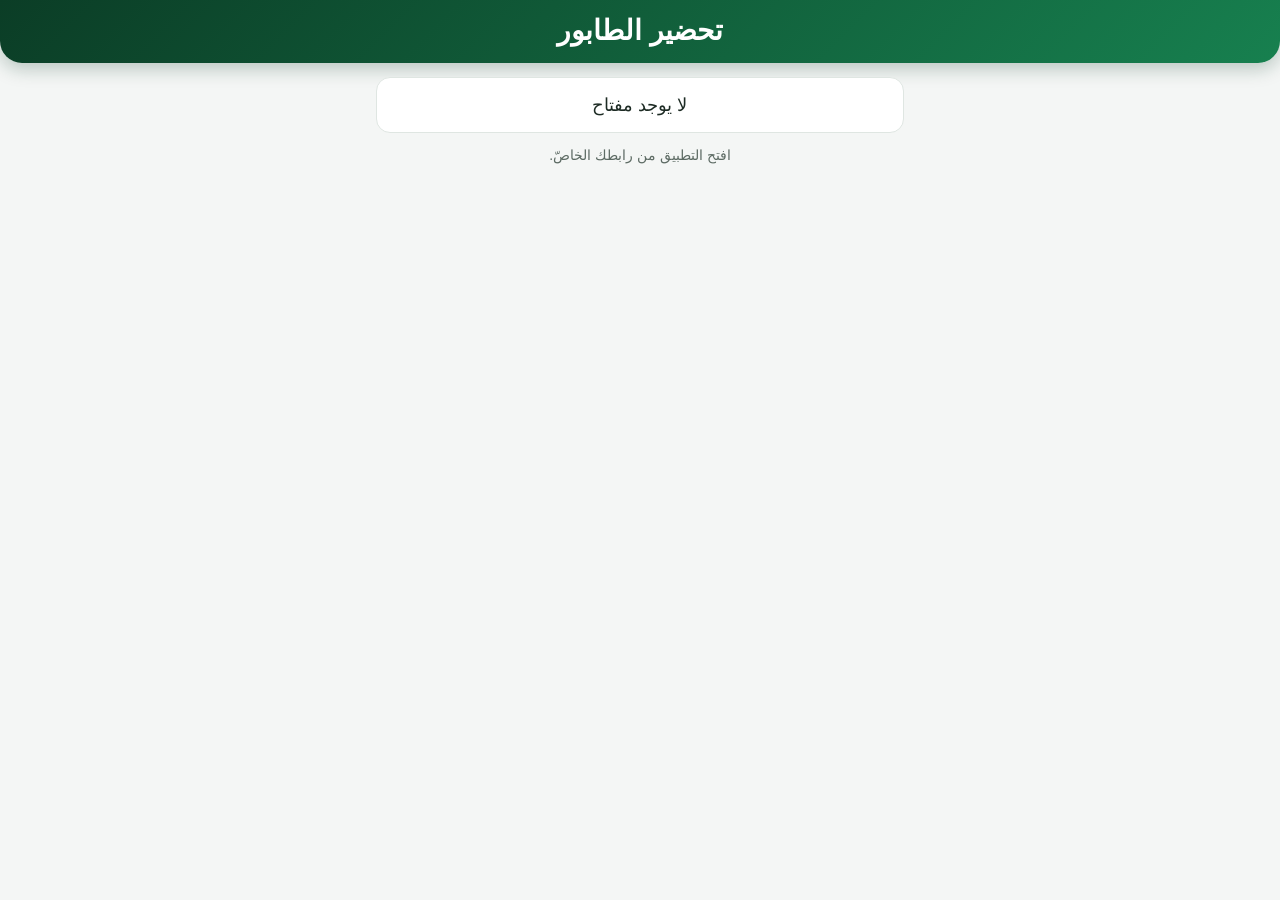
==== index.html @ b1dfa706 "تطبيق تحضير الطابور — الواجهة (بلا أسماء ولا مفاتيح)" ====
<!DOCTYPE html>
<html lang="ar" dir="rtl">
<head>
<meta charset="utf-8">
<meta name="viewport" content="width=device-width, initial-scale=1, viewport-fit=cover">
<meta name="theme-color" content="#0f5132">
<meta name="apple-mobile-web-app-capable" content="yes">
<meta name="mobile-web-app-capable" content="yes">
<meta name="apple-mobile-web-app-status-bar-style" content="black-translucent">
<meta name="apple-mobile-web-app-title" content="تحضير الطابور">
<title>تحضير الطابور</title>
<link rel="manifest" href="manifest.webmanifest">
<link rel="icon" type="image/png" href="icon-192.png">
<link rel="apple-touch-icon" href="apple-touch-icon.png">
<link rel="stylesheet" href="style.css">
</head>
<body>
<header class="banner">
  <div class="bt">تحضير الطابور</div>
  <div class="bs" id="who"></div>
  <div class="bs" id="day"></div>
</header>
<main id="app"><p class="muted center">جارٍ التحميل…</p></main>
<div id="toast" class="toast" hidden><span id="toastText"></span><button id="undo" type="button">تراجع</button></div>
<script src="app.js"></script>
</body>
</html>
---- style.css ----
:root {
  --g: #0f5132; --g2: #17804f; --g3: #0b3d26;
  --ink: #1d2b24; --muted: #5d6b64; --bg: #f4f6f5; --line: #dfe6e2;
  --red: #a61b1b; --amber: #7a5600;
}
* { box-sizing: border-box; -webkit-tap-highlight-color: transparent; }
html, body { margin: 0; background: var(--bg); color: var(--ink); -webkit-text-size-adjust: 100%; }
body {
  direction: rtl;
  font-family: -apple-system, "SF Arabic", "Segoe UI", Tahoma, sans-serif;
  padding-bottom: calc(96px + env(safe-area-inset-bottom));
}
button { font: inherit; cursor: pointer; }

.banner {
  background: linear-gradient(135deg, var(--g3), var(--g2));
  color: #fff; text-align: center;
  padding: calc(14px + env(safe-area-inset-top)) 16px 16px;
  border-radius: 0 0 22px 22px;
  box-shadow: 0 6px 18px rgba(11, 61, 38, .25);
  -webkit-print-color-adjust: exact; print-color-adjust: exact;
}
.bt { font-size: 28px; font-weight: 800; }
.bs { font-size: 14px; color: #d4ecdf; margin-top: 4px; }
.bs:empty { display: none; }

main { max-width: 560px; margin: 0 auto; padding: 14px 16px; }
main.wide { max-width: 900px; }
.center { text-align: center; }
.muted { color: var(--muted); font-size: 14px; }

.status {
  display: flex; justify-content: space-between; align-items: center;
  background: #fff; border: 1px solid var(--line); border-radius: 14px;
  padding: 10px 14px; margin-bottom: 12px;
}
.count { font-size: 22px; font-weight: 800; color: var(--g); }

.letters { display: grid; grid-template-columns: repeat(auto-fill, minmax(54px, 1fr)); gap: 8px; margin-bottom: 14px; }
.letter {
  position: relative; height: 54px; border-radius: 12px;
  background: #fff; border: 1px solid var(--line);
  font-size: 23px; font-weight: 800; color: var(--ink);
}
.letter.all { grid-column: span 2; font-size: 17px; }
.letter.on { background: var(--g); color: #fff; border-color: var(--g); }
.letter.done { opacity: .35; }
.letter .n { position: absolute; top: 3px; left: 6px; font-size: 11px; font-weight: 700; color: var(--muted); }
.letter.on .n { color: #d4ecdf; }

.names { display: flex; flex-direction: column; gap: 10px; }
.name {
  width: 100%; min-height: 66px; border-radius: 16px;
  background: #fff; border: 1px solid var(--line); box-shadow: 0 2px 6px rgba(0, 0, 0, .04);
  font-size: 22px; color: var(--ink); text-align: right; padding: 12px 16px; line-height: 1.35;
}
.name b { font-weight: 800; }
.name:active { background: #e6f2ec; }
.name .tag { display: inline-block; font-size: 13px; color: var(--amber); background: #fff4d6; border-radius: 8px; padding: 2px 8px; margin-inline-start: 8px; vertical-align: middle; }
.sep { font-size: 13px; color: var(--muted); margin: 6px 4px 0; }
.empty { background: #fff; border: 1px dashed var(--line); border-radius: 14px; padding: 18px; text-align: center; color: var(--muted); }

.toggle {
  display: block; width: 100%; margin: 18px 0 6px; border: 0; border-radius: 14px;
  background: #e3e9e6; color: var(--ink); font-size: 18px; font-weight: 700; padding: 14px;
}
.closed { background: #fff; border: 1px solid var(--line); border-radius: 14px; padding: 16px; text-align: center; font-size: 18px; margin-bottom: 12px; }

section { background: #fff; border-radius: 14px; padding: 12px 14px; margin: 10px 0; border: 1px solid var(--line); }
section h2 { font-size: 17px; margin: 4px 0 8px; }
.item { display: flex; justify-content: space-between; align-items: center; gap: 10px; padding: 10px 0; border-bottom: 1px solid #eef2f0; font-size: 17px; }
.item:last-child { border-bottom: 0; }
.item small { display: block; color: var(--muted); font-size: 13px; margin-top: 2px; }
.act { border: 0; border-radius: 10px; background: #e3e9e6; color: var(--ink); font-size: 14px; padding: 9px 12px; white-space: nowrap; }
.red h2 { color: var(--red); } .amber h2 { color: var(--amber); } .green h2 { color: var(--g); }

.chips { display: grid; grid-template-columns: repeat(4, 1fr); gap: 8px; margin: 12px 0; }
.chip { background: #fff; border: 1px solid var(--line); border-radius: 12px; padding: 8px 4px; text-align: center; font-size: 13px; }
.chip b { display: block; font-size: 22px; }
.nav { display: flex; gap: 8px; }
.nav button { flex: 1; border: 0; border-radius: 12px; background: #e3e9e6; font-size: 15px; padding: 12px 6px; }
.nav .print { background: var(--g); color: #fff; }

.toast {
  position: fixed; left: 12px; right: 12px; bottom: calc(12px + env(safe-area-inset-bottom));
  max-width: 536px; margin: 0 auto; background: var(--g3); color: #fff;
  border-radius: 16px; padding: 14px 16px; display: flex; align-items: center; justify-content: space-between; gap: 12px;
  font-size: 17px; box-shadow: 0 8px 24px rgba(0, 0, 0, .25);
}
.toast[hidden] { display: none; }
.toast button { border: 0; border-radius: 10px; background: #fff; color: var(--g3); font-size: 16px; font-weight: 800; padding: 10px 16px; }
.toast button[hidden] { display: none; }

@media print {
  .nav, .act, .toggle, .toast, .letters, .status, .closed { display: none !important; }
  body { background: #fff; padding: 0; }
  .banner { border-radius: 0; box-shadow: none; }
  section { border: 0; }
}
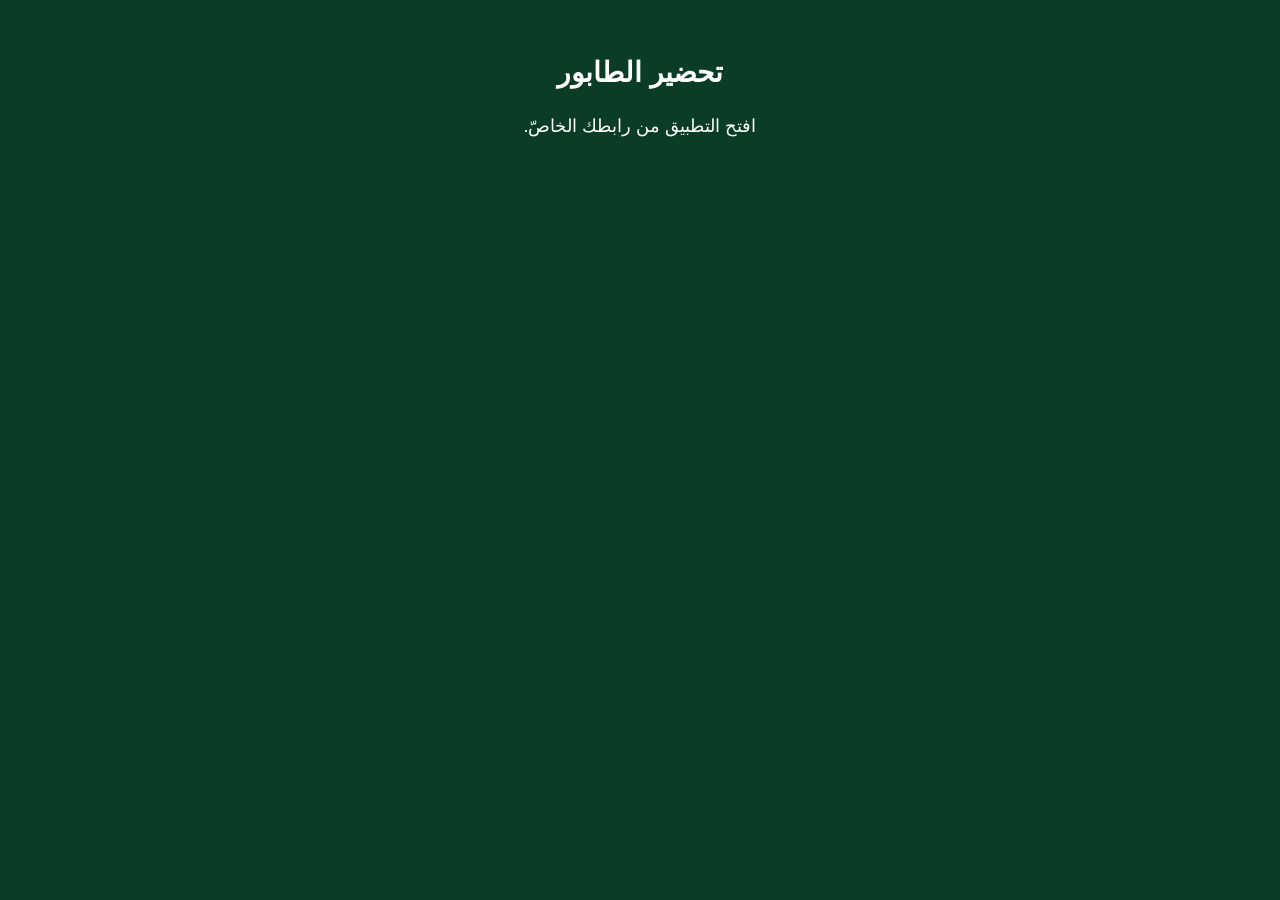
==== commit 9a9ecc1f: "الغلاف: الواجهة داخل Apps Script (أسرع وأثبت) — والأيقونة وقفل الشاشة هنا" ====
--- a/index.html
+++ b/index.html
@@ -3,7 +3,7 @@
 <head>
 <meta charset="utf-8">
 <meta name="viewport" content="width=device-width, initial-scale=1, viewport-fit=cover">
-<meta name="theme-color" content="#0f5132">
+<meta name="theme-color" content="#0b3d26">
 <meta name="apple-mobile-web-app-capable" content="yes">
 <meta name="mobile-web-app-capable" content="yes">
 <meta name="apple-mobile-web-app-status-bar-style" content="black-translucent">
@@ -12,16 +12,56 @@
 <link rel="manifest" href="manifest.webmanifest">
 <link rel="icon" type="image/png" href="icon-192.png">
 <link rel="apple-touch-icon" href="apple-touch-icon.png">
-<link rel="stylesheet" href="style.css">
+<style>
+  html, body { margin: 0; height: 100%; background: #0b3d26; overflow: hidden; }
+  body { box-sizing: border-box; padding-top: env(safe-area-inset-top); }
+  iframe { display: block; width: 100%; height: 100%; border: 0; background: #f4f6f5; }
+  .msg { color: #fff; font-family: -apple-system, "Segoe UI", Tahoma, sans-serif; text-align: center; padding: 48px 20px; font-size: 18px; line-height: 1.8; }
+  .msg b { display: block; font-size: 28px; margin-bottom: 12px; }
+</style>
 </head>
 <body>
-<header class="banner">
-  <div class="bt">تحضير الطابور</div>
-  <div class="bs" id="who"></div>
-  <div class="bs" id="day"></div>
-</header>
-<main id="app"><p class="muted center">جارٍ التحميل…</p></main>
-<div id="toast" class="toast" hidden><span id="toastText"></span><button id="undo" type="button">تراجع</button></div>
-<script src="app.js"></script>
+<script>
+/* غلافُ التطبيق المثبَّت: الأيقونةُ والتثبيت وقفلُ الشاشة هنا · والواجهةُ نفسُها في Apps Script داخل الإطار */
+(function () {
+  var ENGINE = 'https://script.google.com/macros/s/AKfycbyrGD6_YuWOT439G1RxY-GVze0-mn0u6XuQCoSks_L4bBHRyUKI89ODTdBFUq3r2zSnqg/exec';
+  var k = '', m = location.search.match(/[?&]k=([^&#]+)/);
+  try {
+    if (m) { k = decodeURIComponent(m[1]); localStorage.setItem('tabour_k', k); }
+    else k = localStorage.getItem('tabour_k') || '';
+  } catch (e) {
+    if (m) k = decodeURIComponent(m[1]);
+  }
+  if (!k) {
+    document.body.innerHTML = '<div class="msg"><b>تحضير الطابور</b>افتح التطبيق من رابطك الخاصّ.</div>';
+    return;
+  }
+  var f = document.createElement('iframe');
+  f.title = 'تحضير الطابور';
+  f.src = ENGINE + '?p=app&k=' + encodeURIComponent(k);
+  document.body.appendChild(f);
+
+  /* الإطارُ يقول متى يبدأ التحضيرُ وينتهي — فتبقى الشاشةُ مضاءةً في وقته وحدَه */
+  var lock = null, want = false;
+  function apply() {
+    if (!('wakeLock' in navigator)) return;
+    if (want && !lock && !document.hidden) {
+      navigator.wakeLock.request('screen').then(function (l) {
+        lock = l;
+        l.addEventListener('release', function () { lock = null; });
+      }).catch(function () {});
+    } else if (!want && lock) {
+      lock.release();
+      lock = null;
+    }
+  }
+  window.addEventListener('message', function (e) {
+    if (e.data && typeof e.data.tabourWake === 'boolean') { want = e.data.tabourWake; apply(); }
+  });
+  document.addEventListener('visibilitychange', function () { if (!document.hidden) apply(); });
+
+  if ('serviceWorker' in navigator) navigator.serviceWorker.register('sw.js').catch(function () {});
+})();
+</script>
 </body>
 </html>
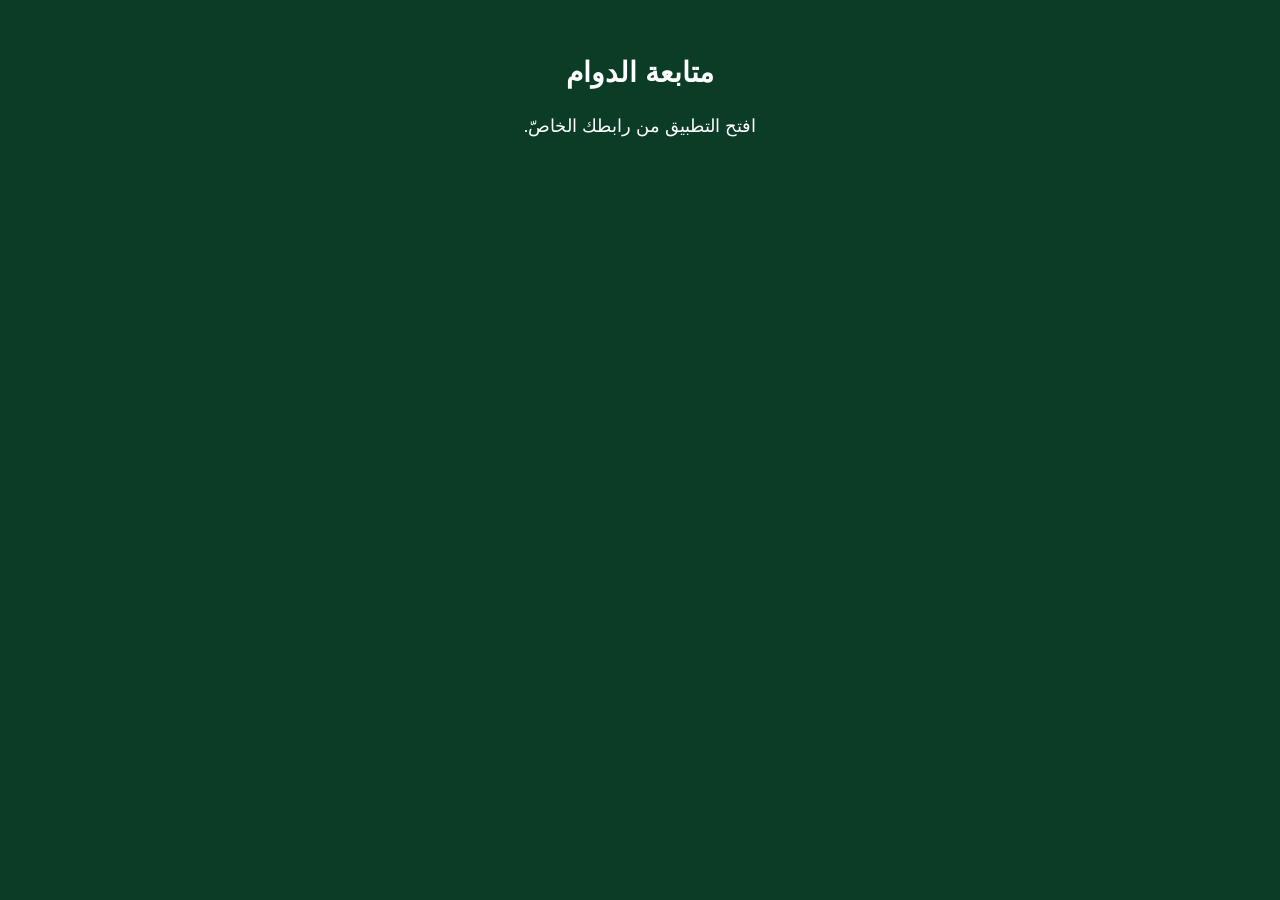
==== commit 04b5adbe: "اسمُ التطبيق «متابعة الدوام» — الإصدار ٢٢" ====
--- a/index.html
+++ b/index.html
@@ -7,8 +7,8 @@
 <meta name="apple-mobile-web-app-capable" content="yes">
 <meta name="mobile-web-app-capable" content="yes">
 <meta name="apple-mobile-web-app-status-bar-style" content="black-translucent">
-<meta name="apple-mobile-web-app-title" content="تحضير الطابور">
-<title>تحضير الطابور</title>
+<meta name="apple-mobile-web-app-title" content="متابعة الدوام">
+<title>متابعة الدوام</title>
 <link rel="manifest" href="manifest.webmanifest">
 <link rel="icon" type="image/png" href="icon-192.png">
 <link rel="apple-touch-icon" href="apple-touch-icon.png">
@@ -33,11 +33,11 @@
     if (m) k = decodeURIComponent(m[1]);
   }
   if (!k) {
-    document.body.innerHTML = '<div class="msg"><b>تحضير الطابور</b>افتح التطبيق من رابطك الخاصّ.</div>';
+    document.body.innerHTML = '<div class="msg"><b>متابعة الدوام</b>افتح التطبيق من رابطك الخاصّ.</div>';
     return;
   }
   var f = document.createElement('iframe');
-  f.title = 'تحضير الطابور';
+  f.title = 'متابعة الدوام';
   f.src = ENGINE + '?p=app&k=' + encodeURIComponent(k);
   document.body.appendChild(f);
 
